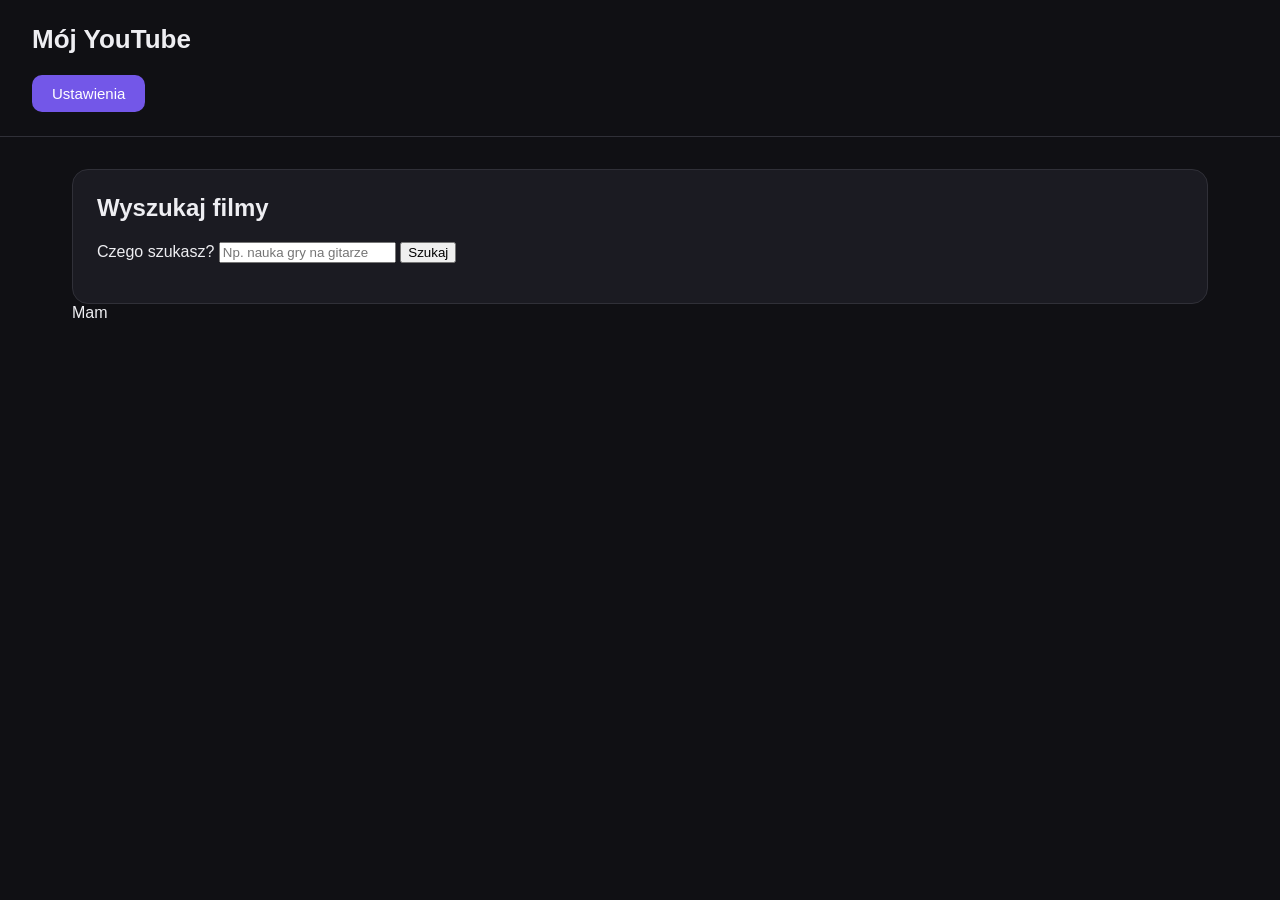
==== index.html @ ef25e900 "1" ====
<!DOCTYPE html>
<html lang="pl">
<head>
  <meta charset="UTF-8">
  <meta name="viewport" content="width=device-width, initial-scale=1">
  <title>Mój YouTube</title>

<link rel="stylesheet" href="style.css">
</head>

<body>
  <header>
    <h1>Mój YouTube</h1>
     <button id="open-settings" type="button">Ustawienia</button> 
  </header>

  <main>
   <section class="panel">
  <h2>Wyszukaj filmy</h2>

  <form id="search-form">
    <label for="search-query">Czego szukasz?</label>

    <input
      id="search-query"
      type="search"
      placeholder="Np. nauka gry na gitarze"
      required
    >

    <button id="search-button" type="submit">Szukaj</button>
  </form>

  <p id="search-status" role="status"></p>

  <div id="search-results"></div>
</section>Mam
  </main>
  <dialog id="settings-dialog" aria-labelledby="settings-title">
  <h2 id="settings-title">Ustawienia</h2>

  <p>Wpisz swój klucz YouTube Data API v3.</p>

  <label for="api-key">Klucz API</label>
  <input
    id="api-key"
    type="password"
    placeholder="Wklej swój klucz API"
    autocomplete="off"
    spellcheck="false"
  >

  <button id="save-settings" type="button">Zapisz</button>
  <button id="close-settings" type="button">Zamknij</button>
</dialog>
<script src="index.js"></script>
</body>
</html>
---- style.css ----
* {
  box-sizing: border-box;
}

body {
  margin: 0;
  background: #101014;
  color: #eeeef2;
  font-family: Arial, sans-serif;
}

header {
  padding: 24px 32px;
  border-bottom: 1px solid #303038;
}

header h1 {
  margin: 0;
  font-size: 26px;
}

main {
  max-width: 1200px;
  margin: 0 auto;
  padding: 32px;
}

.panel {
  padding: 24px;
  background: #1b1b22;
  border: 1px solid #303038;
  border-radius: 16px;
}

.panel h2 {
  margin-top: 0;
}

p {
  color: #b8b8c5;
  line-height: 1.6;
}

#open-settings {
  display: block;
  margin-top: 20px;
  padding: 10px 20px;
  background: #7357e8;
  color: white;
  border: none;
  border-radius: 10px;
  font-family: inherit;
  font-size: 15px;
  cursor: pointer;
  transition: background 0.2s;
}

#open-settings:hover {
  background: #886cf5;
}

#open-settings:focus-visible {
  outline: 2px solid white;
  outline-offset: 4px;
}

/* Okno ustawień */
#settings-dialog {
  width: min(480px, calc(100% - 32px));
  max-height: calc(100vh - 32px);
  overflow-y: auto;
  padding: 28px;
  background: #1b1b22;
  color: #eeeef2;
  border: 1px solid #303038;
  border-radius: 16px;
  box-shadow: 0 20px 60px rgb(0 0 0 / 45%);
}

/* Przyciemnienie strony za oknem */
#settings-dialog::backdrop {
  background: rgb(0 0 0 / 70%);
}

#settings-dialog h2 {
  margin: 0 0 12px;
  font-size: 24px;
}

#settings-dialog label {
  display: block;
  margin: 24px 0 8px;
  font-size: 14px;
  font-weight: bold;
}

/* Pole na klucz */
#api-key {
  display: block;
  width: 100%;
  margin-bottom: 20px;
  padding: 12px;
  background: #101014;
  color: #eeeef2;
  border: 1px solid #555568;
  border-radius: 8px;
  font-family: inherit;
  font-size: 16px;
}

#api-key:focus-visible {
  outline: 2px solid #886cf5;
  outline-offset: 2px;
}

/* Wspólny wygląd przycisków w oknie */
#settings-dialog button {
  margin: 4px 8px 0 0;
  padding: 10px 20px;
  color: white;
  border: 1px solid transparent;
  border-radius: 10px;
  font-family: inherit;
  font-size: 15px;
  cursor: pointer;
  transition: background 0.2s;
}

#save-settings {
  background: #7357e8;
}

#save-settings:hover {
  background: #886cf5;
}

#close-settings {
  background: #303038;
}

#close-settings:hover {
  background: #454550;
}

#settings-dialog button:focus-visible {
  outline: 2px solid white;
  outline-offset: 3px;
}
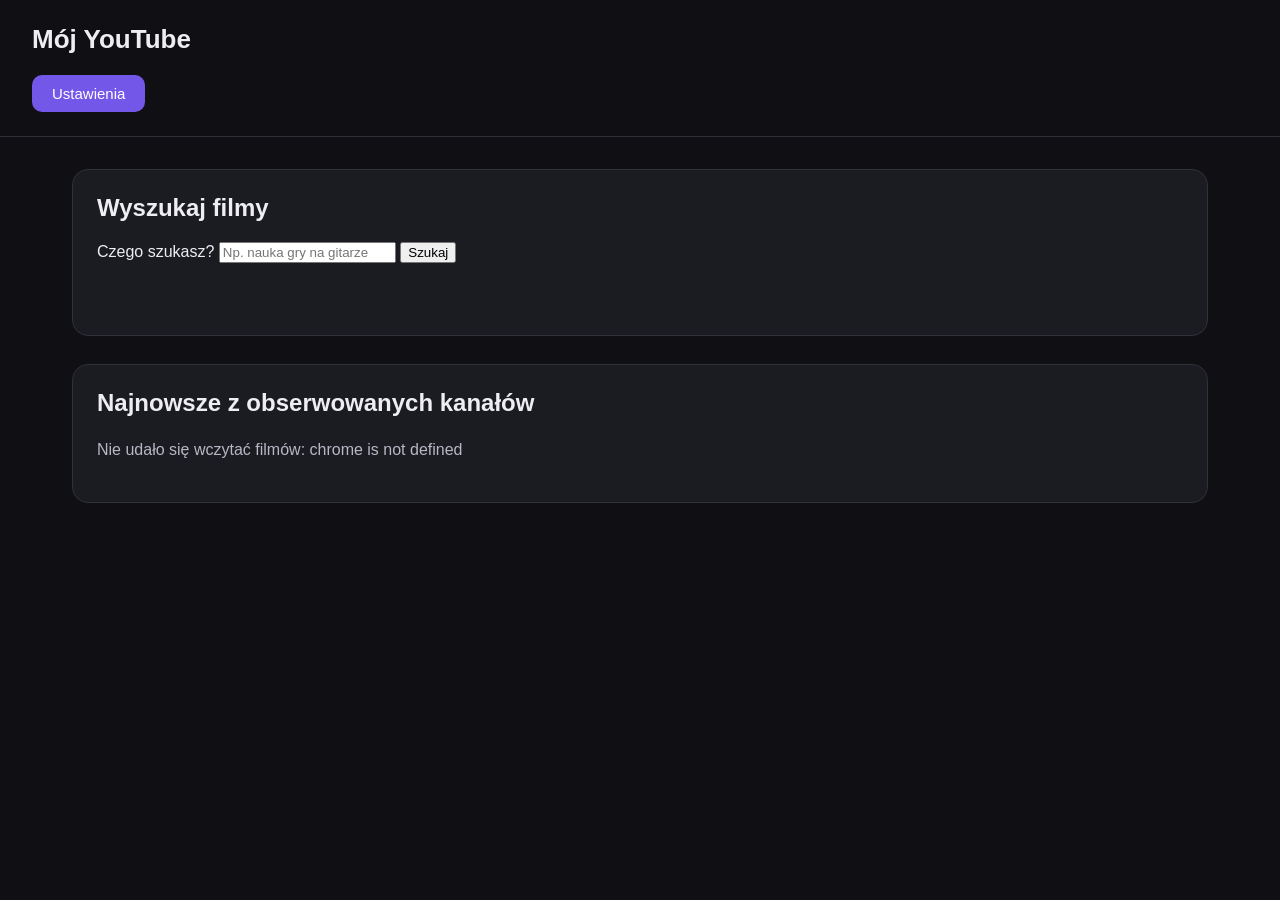
==== commit ac2d5c42: "2" ====
--- a/index.html
+++ b/index.html
@@ -34,9 +34,34 @@
   <p id="search-status" role="status"></p>
 
   <div id="search-results"></div>
-</section>Mam
+</section>
+<section class="panel subscriptions-panel">
+  <h2>Najnowsze z obserwowanych kanałów</h2>
+
+  <p id="subscriptions-status" role="status">
+    Tutaj pojawią się filmy z kanałów zapisanych w ustawieniach.
+  </p>
+
+  <div id="subscriptions-results"></div>
+</section>
   </main>
   <dialog id="settings-dialog" aria-labelledby="settings-title">
+    <label for="subscribed-channels">
+  Obserwowane kanały
+</label>
+
+<p id="channels-help">
+  Wpisz po jednym kanale w każdym wierszu.
+  Możesz podać nazwę z @ albo adres z taką nazwą.
+</p>
+
+<textarea
+  id="subscribed-channels"
+  rows="6"
+  placeholder="@NazwaKanalu&#10;https://www.youtube.com/@InnyKanal"
+  aria-describedby="channels-help"
+  spellcheck="false"
+></textarea>
   <h2 id="settings-title">Ustawienia</h2>
 
   <p>Wpisz swój klucz YouTube Data API v3.</p>
@@ -54,5 +79,6 @@
   <button id="close-settings" type="button">Zamknij</button>
 </dialog>
 <script src="index.js"></script>
+<script src="subscriptions.js"></script>
 </body>
 </html>
--- a/style.css
+++ b/style.css
@@ -145,4 +145,179 @@
 #settings-dialog button:focus-visible {
   outline: 2px solid white;
   outline-offset: 3px;
+}
+/* Poziomy rząd wyników */
+#search-results {
+  display: flex;
+  gap: 20px;
+  overflow-x: auto;
+  padding: 12px 0 20px;
+}
+
+/* Pojedyncza karta filmu */
+.video-card {
+  flex: 0 0 280px;
+  overflow: hidden;
+  background: #101014;
+  border: 1px solid #303038;
+  border-radius: 12px;
+}
+
+/* Miniatura */
+.video-card img {
+  display: block;
+  width: 100%;
+  aspect-ratio: 16 / 9;
+  object-fit: cover;
+}
+
+/* Tytuł */
+.video-card h3 {
+  margin: 14px 16px 8px;
+  font-size: 16px;
+  line-height: 1.4;
+  overflow-wrap: anywhere;
+}
+
+.video-card a {
+  color: #eeeef2;
+  text-decoration: none;
+}
+
+.video-card a:hover {
+  color: #b6a5ff;
+}
+
+/* Nazwa kanału */
+.video-card p {
+  margin: 0 16px 16px;
+  font-size: 14px;
+}
+
+/* Wygląd poziomego suwaka */
+#search-results::-webkit-scrollbar {
+  height: 10px;
+}
+
+#search-results::-webkit-scrollbar-track {
+  background: #101014;
+  border-radius: 10px;
+}
+
+#search-results::-webkit-scrollbar-thumb {
+  background: #7357e8;
+  border-radius: 10px;
+}
+
+#search-results::-webkit-scrollbar-thumb:hover {
+  background: #886cf5;
+}
+
+#subscribed-channels {
+  display: block;
+  width: 100%;
+  min-height: 140px;
+  margin-bottom: 20px;
+  padding: 12px;
+  resize: vertical;
+  background: #101014;
+  color: #eeeef2;
+  border: 1px solid #555568;
+  border-radius: 8px;
+  font-family: inherit;
+  font-size: 15px;
+  line-height: 1.6;
+}
+
+#subscribed-channels:focus-visible {
+  outline: 2px solid #886cf5;
+  outline-offset: 2px;
+}
+
+#channels-help {
+  font-size: 13px;
+}
+
+.subscriptions-panel {
+  margin-top: 28px;
+}
+
+#subscriptions-results {
+  display: flex;
+  gap: 20px;
+  overflow-x: auto;
+  padding: 12px 0 20px;
+}
+
+#subscriptions-results::-webkit-scrollbar {
+  height: 10px;
+}
+
+#subscriptions-results::-webkit-scrollbar-track {
+  background: #101014;
+  border-radius: 10px;
+}
+
+#subscriptions-results::-webkit-scrollbar-thumb {
+  background: #7357e8;
+  border-radius: 10px;
+}
+
+#subscriptions-results::-webkit-scrollbar-thumb:hover {
+  background: #886cf5;
+}
+/* Kanały ustawione jeden pod drugim */
+#subscriptions-results {
+  display: block;
+  padding: 0;
+  overflow: visible;
+}
+
+.channel-section {
+  margin-top: 24px;
+  min-width: 0;
+}
+
+.channel-section h3 {
+  margin: 0 0 12px;
+  font-size: 20px;
+}
+
+/* Osobny przewijany rząd dla każdego kanału */
+.channel-videos {
+  display: flex;
+  gap: 20px;
+  overflow-x: auto;
+  padding: 0 0 16px;
+}
+
+.channel-videos::-webkit-scrollbar {
+  height: 10px;
+}
+
+.channel-videos::-webkit-scrollbar-track {
+  background: #101014;
+  border-radius: 10px;
+}
+
+.channel-videos::-webkit-scrollbar-thumb {
+  background: #7357e8;
+  border-radius: 10px;
+}
+
+.channel-videos::-webkit-scrollbar-thumb:hover {
+  background: #886cf5;
+}
+.channel-section > h3 a {
+  color: #eeeef2;
+  text-decoration: none;
+}
+
+.channel-section > h3 a:hover {
+  color: #b6a5ff;
+}
+
+.channel-section > h3 a:focus-visible {
+  outline: 2px solid #b6a5ff;
+  outline-offset: 4px;
 }
